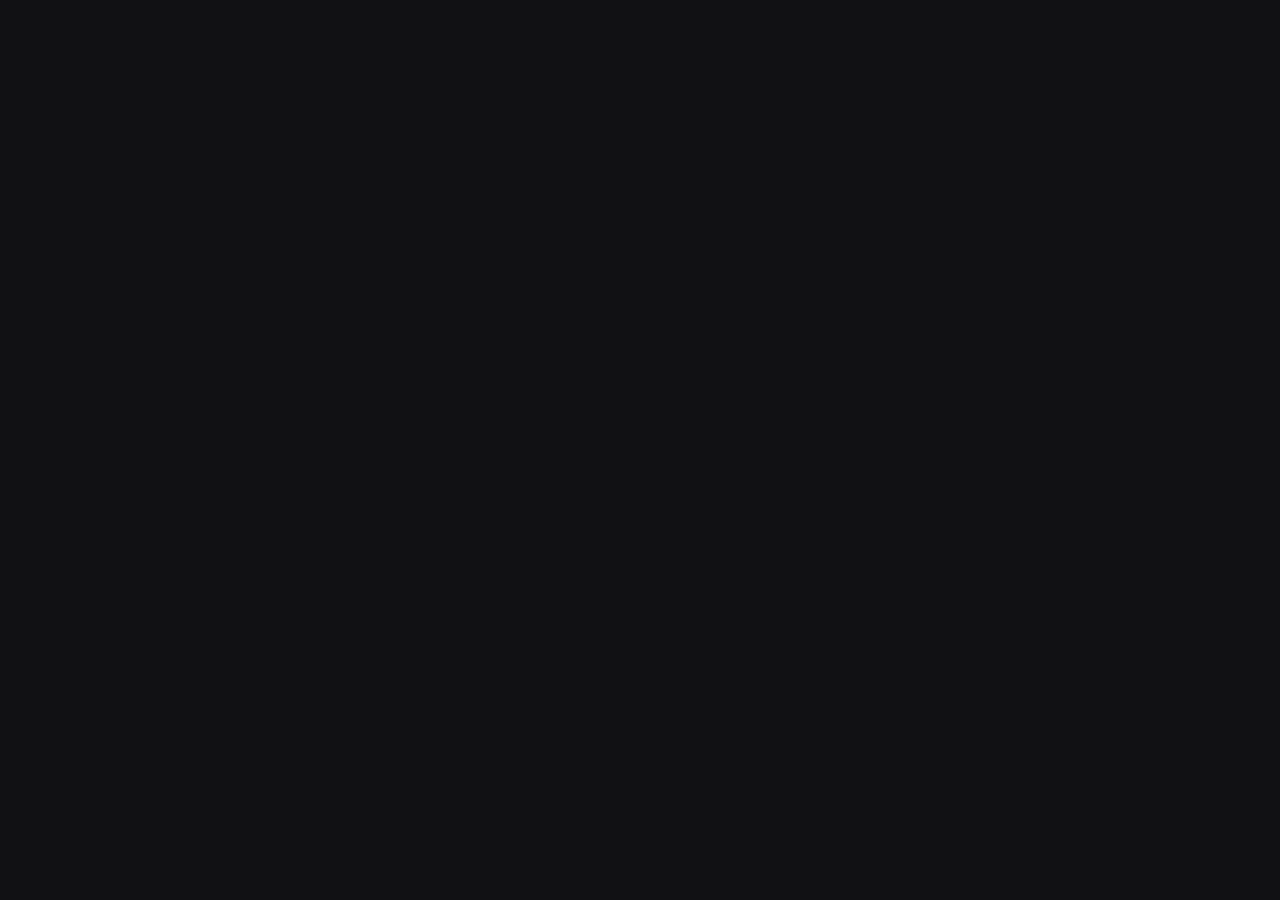
==== Shell/index.html @ 3c8334ff "Initial commit of GameWindow multiplayer editor. EOF" ====
<!doctype html>
<html lang="en">
<head>
  <meta charset="utf-8">
  <meta name="viewport" content="width=device-width, initial-scale=1">
  <title>Game</title>
  <style>
    :root {
      color-scheme: dark;
      --lw-bg: #111114;
      --lw-surface: #1b1b20;
      --lw-border: #2c2c34;
      --lw-fg: #e6e6ea;
      --lw-muted: #8a8a96;
      --lw-accent: #5b9dff;
      --lw-error: #ff6b6b;
    }
    html, body { margin: 0; height: 100%; }
    body {
      background: var(--lw-bg);
      color: var(--lw-fg);
      font: 14px/1.45 "Segoe UI Variable Text", "Segoe UI", system-ui, sans-serif;
    }
    #app { min-height: 100%; }
    #lw-overlay {
      position: fixed; right: 12px; bottom: 12px; z-index: 2147483647;
      max-width: min(620px, calc(100vw - 24px)); max-height: 45vh; overflow: auto;
      background: #2a1417; color: #ffd9d9; border: 1px solid #7a2a32; border-radius: 8px;
      padding: 8px 12px 10px; box-shadow: 0 8px 30px rgba(0, 0, 0, .5);
      font: 12px/1.45 Consolas, "Cascadia Mono", monospace;
    }
    #lw-overlay header { display: flex; justify-content: space-between; align-items: center; font-weight: 600; margin-bottom: 4px; }
    #lw-overlay button { background: none; border: 0; color: inherit; cursor: pointer; font-size: 16px; padding: 0 2px; }
    #lw-overlay pre { margin: 2px 0 8px; white-space: pre-wrap; word-break: break-word; color: #ffb3b3; }
  </style>
  <script type="module" src="/Shell/loader.js"></script>
</head>
<body>
  <div id="app"></div>
</body>
</html>
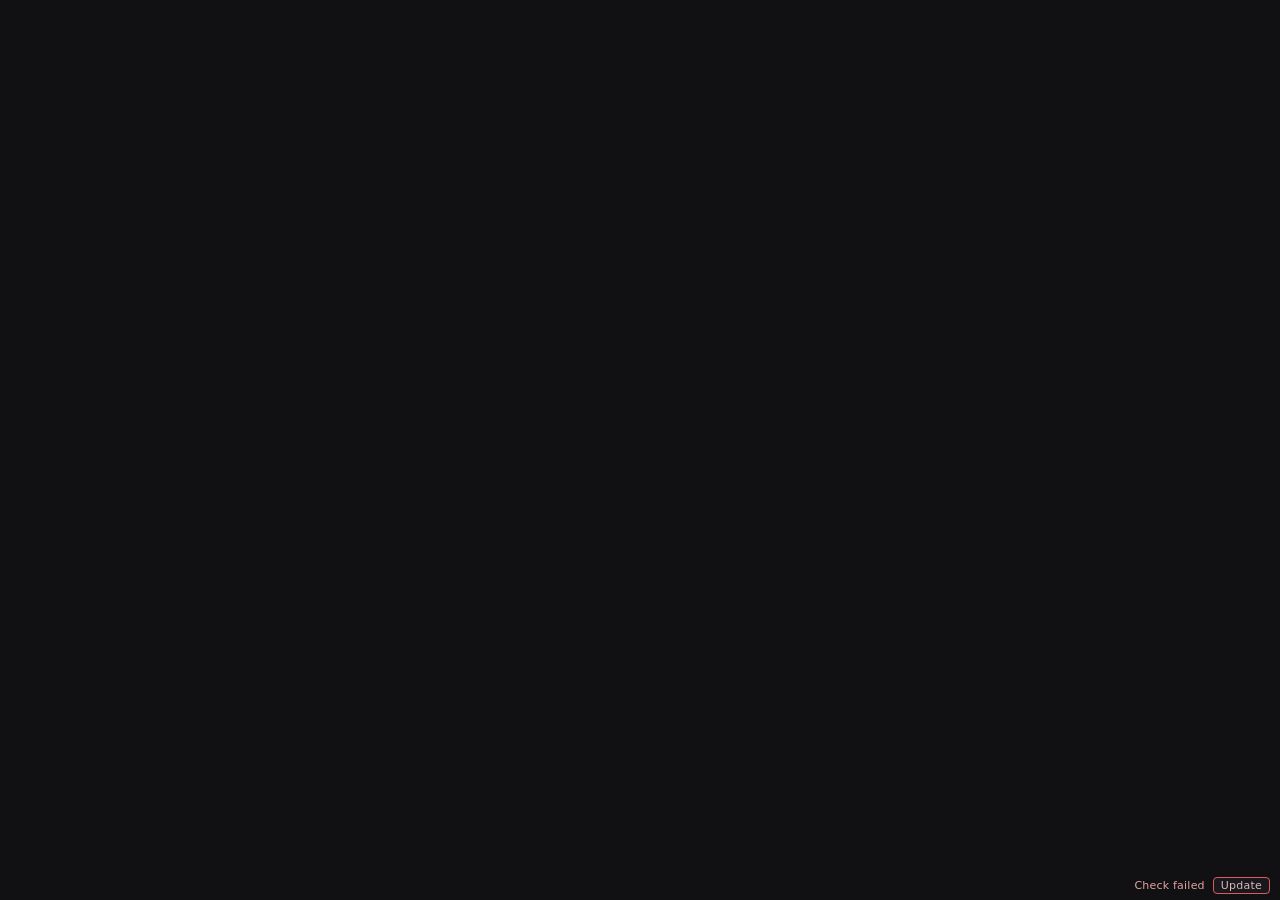
==== commit 9da191aa: "Ship Update button and fix remote collab edit/create races. Guests can claim parts, inserts use uniq" ====
--- a/Shell/index.html
+++ b/Shell/index.html
@@ -22,8 +22,74 @@
       font: 14px/1.45 "Segoe UI Variable Text", "Segoe UI", system-ui, sans-serif;
     }
     #app { min-height: 100%; }
+    #gw-version-bar {
+      position: fixed;
+      right: 10px;
+      bottom: 6px;
+      z-index: 30;
+      display: flex;
+      align-items: center;
+      gap: 8px;
+      margin: 0;
+      padding: 0;
+      color: var(--lw-muted);
+      font: 11px/1 "Segoe UI Variable", "Segoe UI", system-ui, sans-serif;
+      letter-spacing: 0.02em;
+      user-select: none;
+      opacity: 0.9;
+    }
+    #gw-version {
+      margin: 0;
+      padding: 0;
+      border: 0;
+      background: transparent;
+      color: inherit;
+      font: inherit;
+      letter-spacing: inherit;
+      pointer-events: none;
+    }
+    #gw-update-status {
+      margin: 0;
+      padding: 0;
+      border: 0;
+      background: transparent;
+      color: inherit;
+      font: inherit;
+      letter-spacing: inherit;
+      pointer-events: none;
+      max-width: 220px;
+      white-space: nowrap;
+      overflow: hidden;
+      text-overflow: ellipsis;
+    }
+    #gw-version-bar[data-state="ok"] #gw-update-status { color: #7dcea0; }
+    #gw-version-bar[data-state="outdated"] #gw-update-status { color: #f0c674; }
+    #gw-version-bar[data-state="error"] #gw-update-status { color: #ffb3b3; }
+    #gw-version-bar[data-state="checking"] #gw-update-status { color: var(--lw-muted); }
+    #gw-update {
+      margin: 0;
+      padding: 2px 7px;
+      border: 1px solid var(--lw-border);
+      border-radius: 4px;
+      background: var(--lw-surface);
+      color: var(--lw-fg);
+      font: inherit;
+      letter-spacing: inherit;
+      cursor: pointer;
+      opacity: 0.95;
+    }
+    #gw-update:hover { border-color: var(--lw-accent); color: #fff; }
+    #gw-update:disabled {
+      cursor: default;
+      opacity: 0.55;
+      border-color: var(--lw-border);
+      color: var(--lw-muted);
+    }
+    #gw-version-bar[data-state="error"] #gw-update { border-color: var(--lw-error); color: #ffd9d9; }
+    #gw-version-bar[data-state="ok"] #gw-update { border-color: #3d8f5a; }
+    #gw-version-bar[data-state="outdated"] #gw-update { border-color: #c9a227; color: #ffe9a8; }
     #lw-overlay {
-      position: fixed; right: 12px; bottom: 12px; z-index: 2147483647;
+      position: fixed; right: 12px; bottom: 28px; z-index: 2147483647;
       max-width: min(620px, calc(100vw - 24px)); max-height: 45vh; overflow: auto;
       background: #2a1417; color: #ffd9d9; border: 1px solid #7a2a32; border-radius: 8px;
       padding: 8px 12px 10px; box-shadow: 0 8px 30px rgba(0, 0, 0, .5);
@@ -37,5 +103,10 @@
 </head>
 <body>
   <div id="app"></div>
+  <div id="gw-version-bar" aria-label="App version" data-state="checking">
+    <span id="gw-version">…</span>
+    <span id="gw-update-status">Checking…</span>
+    <button id="gw-update" type="button" title="Pull the latest changes and reload">Update</button>
+  </div>
 </body>
 </html>
